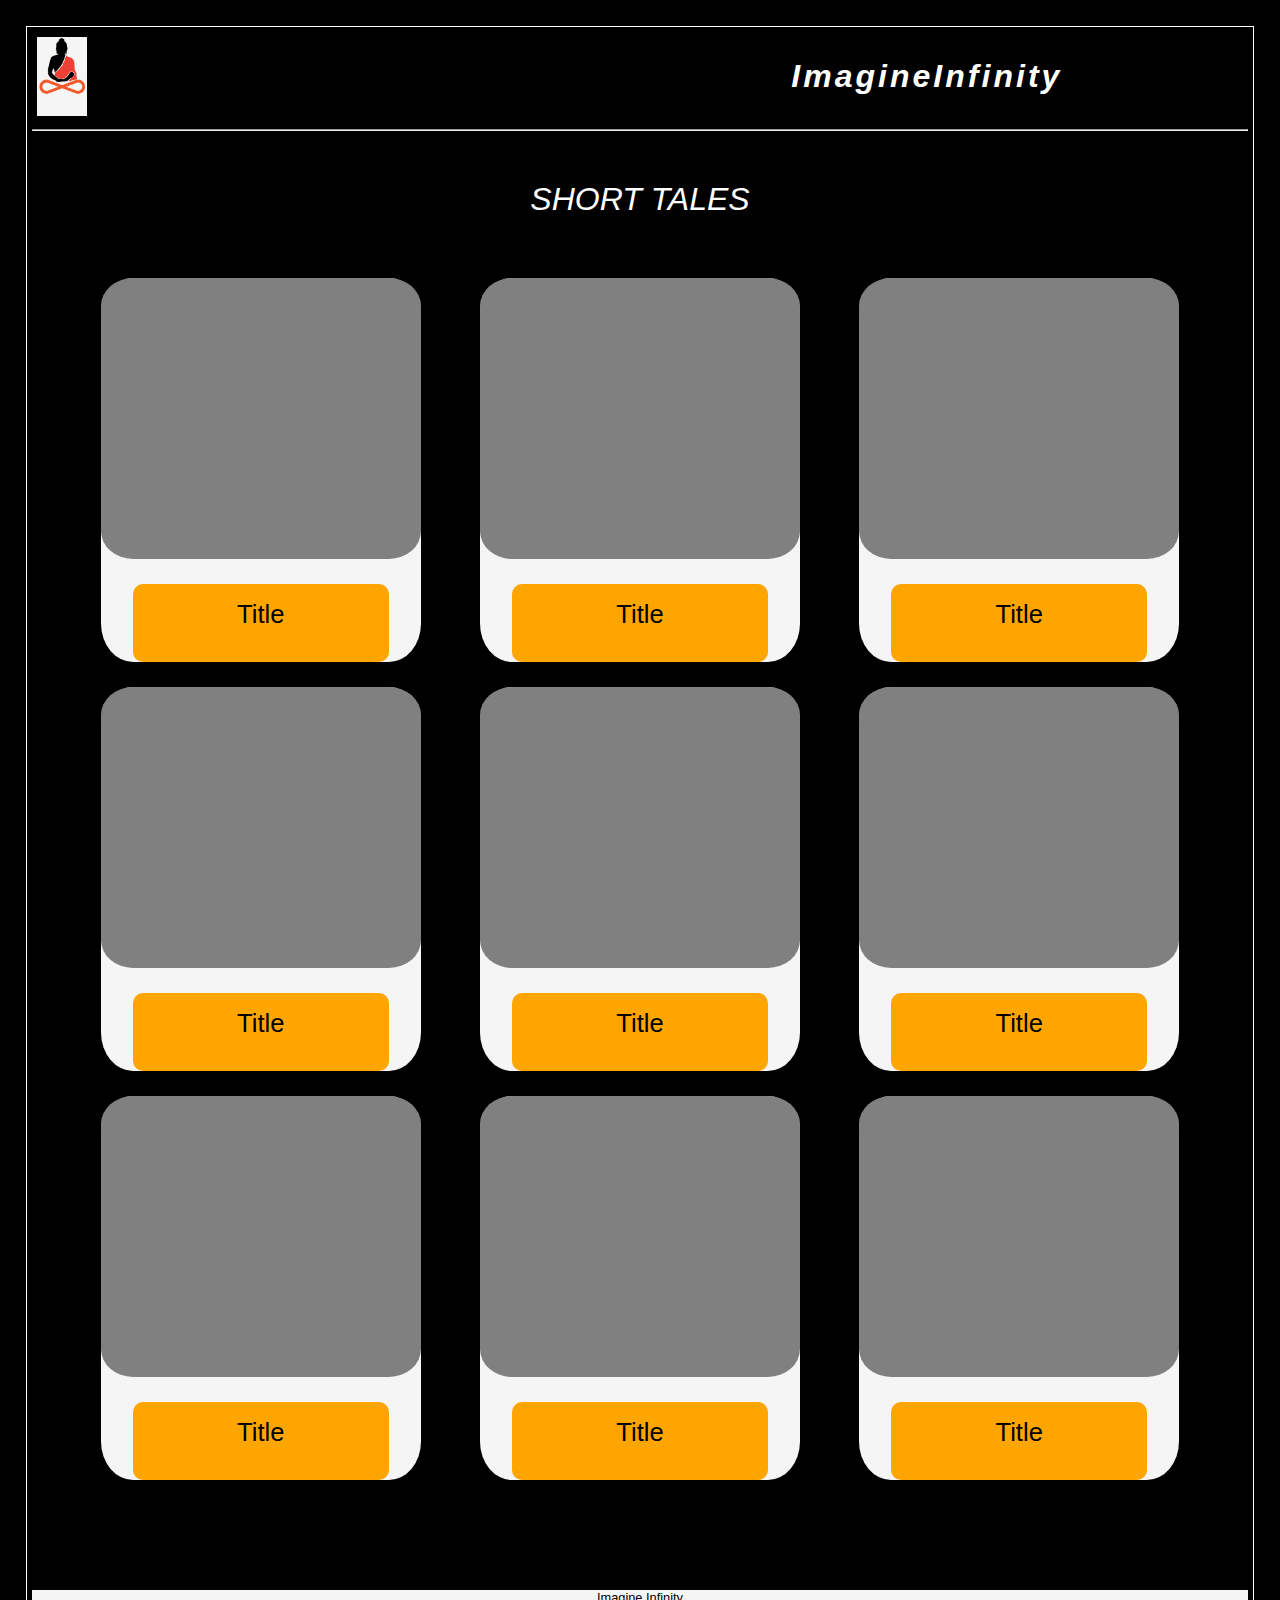
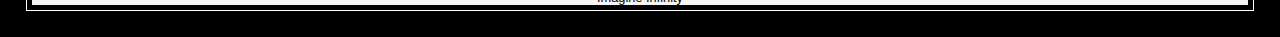
==== shorttales.html @ 92547519 "main page name changed to index .html" ====
<!DOCTYPE html>
<html lang="en">
<head>
    <meta charset="UTF-8">
    <meta name="viewport" content="width=device-width, initial-scale=1.0">
    <title>ImagineInfinity.com</title>
    <link rel="stylesheet" href="shorttales.css">
    <!link rel="stylesheet" href="https://maxcdn.bootstrapcdn.com/bootstrap/3.3.7/css/bootstrap.min.css">
</head>
<body>

    <section class="brandspace">
        <section class="logospace">
            <img src="images/imagineinfinitylogo-05.png">
        </section>
        <section class="namespace">
            <div id="Name"><h1 class="brand">ImagineInfinity</h1></div> 
        </section>
    </section>

    <hr class="hr1">
    
    <section class="container">

        <section>
            <section class="name">SHORT TALES</section>
        </section>

        <section class="row">
            <section class="sub">
                <div class="cover"></div>
                <div class="title">Title</div>
            </section>
            <section class="sub">
                <div class="cover"></div>
                <div class="title">Title</div>
            </section>
            <section class="sub">
                <div class="cover"></div>
                <div class="title">Title</div>
            </section>
        </section>

        <section class="row">
            <section class="sub">
                <div class="cover"></div>
                <div class="title">Title</div>
            </section>
            <section class="sub">
                <div class="cover"></div>
                <div class="title">Title</div>
            </section>
            <section class="sub">
                <div class="cover"></div>
                <div class="title">Title</div>
            </section>
        </section>

        <section class="row">
            <section class="sub">
                <div class="cover"></div>
                <div class="title">Title</div>
            </section>
            <section class="sub">
                <div class="cover"></div>
                <div class="title">Title</div>
            </section>
            <section class="sub">
                <div class="cover"></div>
                <div class="title">Title</div>
            </section>
        </section>
            

    </section>



    <section class="footer">
        Imagine Infinity
    </section>

</body>
</html>
---- shorttales.css ----
body{
    margin: 2%;
    border: 1px solid white;
    padding: 5px;
    background-color: black;
    font-family: Verdana, Geneva, Tahoma, sans-serif;
}


/*brandspace*/
.brandspace{
    /*background-color: lightblue;*/
    padding: 5px;
    display: flex;
    justify-content: space-between;
    position: relative;
}
.logospace{
    background-color:whitesmoke;
    width: 50px;
    height: auto;
}
img{
    width: 100%;
    height: auto;
}
.namespace{
    /*background-color: palegreen;*/
    margin-right: 15%;
    margin-left: 1%;
    display: flex;
    justify-content: center;
}
#Name{
    /*background-color:pink;*/
}
.brand{
    font-weight: bolder;
    font-style: italic;
    letter-spacing: 0.8mm;
    color: white;
}

.name{
    color: white;
    margin-bottom: 50px;
    margin-top: 30px;
    text-align: center;
    font-size: 2em;
    font-style: italic;
}

.container{
    margin-top: 50px;
    margin-bottom: 100px;
}

.row{

    margin-bottom: 5px;
    padding: 10px;
    display: flex;
    justify-content: space-evenly;
    flex-wrap: wrap;

}
 
.sub{
    /*width: 25%;
    height: 40vh;*/
    width: 25vw;
    height: 30vw;
    /*width: 200px;
    height: 50px;*/
    background-color: whitesmoke;
    /*padding: 1%;*/
    border-radius: 10%;
    display: flex;
    flex-direction: column;
    align-items: center;
  }
.cover{
    width: 100%;
    height: 75%;
    background-color: gray;
    border-radius: 10%;
    /*padding: 5px;*/
    
}
img{}
.title{
    background-color: orange;
    width: 80%;
    height: 5vw;
    margin-top: 2vw;
    text-align: center;
    border-radius: 10px;
    font-size: 2vw;
    padding-top: 5%;
}
  




.footer{
    color: black;
    background-color: whitesmoke;
    text-align: center;
    font-size: 1vw;
}
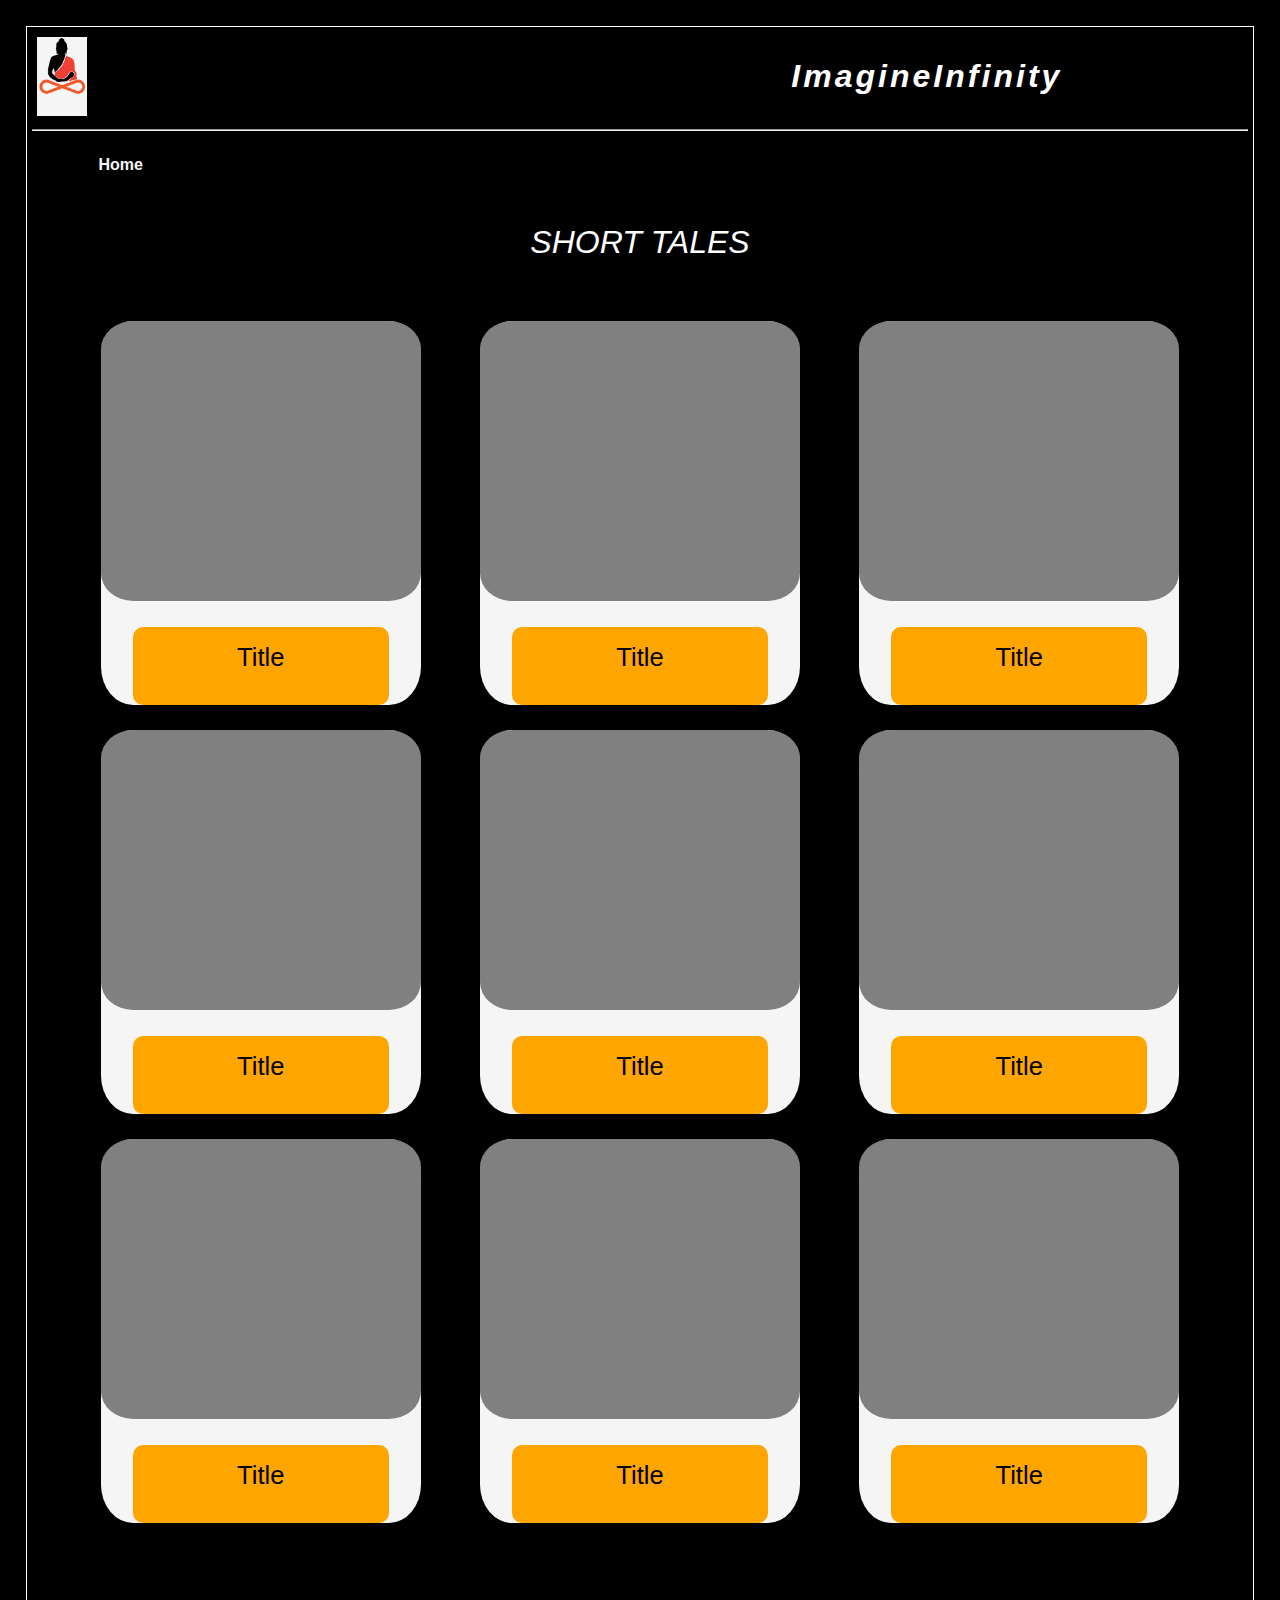
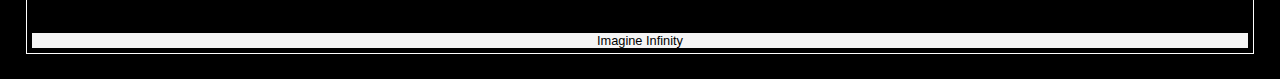
==== commit d4b88d8b: "home added to tales pages" ====
--- a/shorttales.html
+++ b/shorttales.html
@@ -19,6 +19,8 @@
     </section>
 
     <hr class="hr1">
+
+    <section class="home"><a href="index.html" class= nav>Home</a></section>
     
     <section class="container">
 
--- a/shorttales.css
+++ b/shorttales.css
@@ -48,6 +48,23 @@
     text-align: center;
     font-size: 2em;
     font-style: italic;
+}
+
+.home{
+    /* background-color: yellow; */
+    height: auto;
+    width: auto;
+    margin-top: 2%;
+}
+
+.nav{
+    /* background-color: red; */
+    text-decoration: none;
+    padding: 1%;
+    margin-left: 4.5%;
+    margin-top: 2vw;
+    font-weight: 700;
+    color: whitesmoke;
 }
 
 .container{
